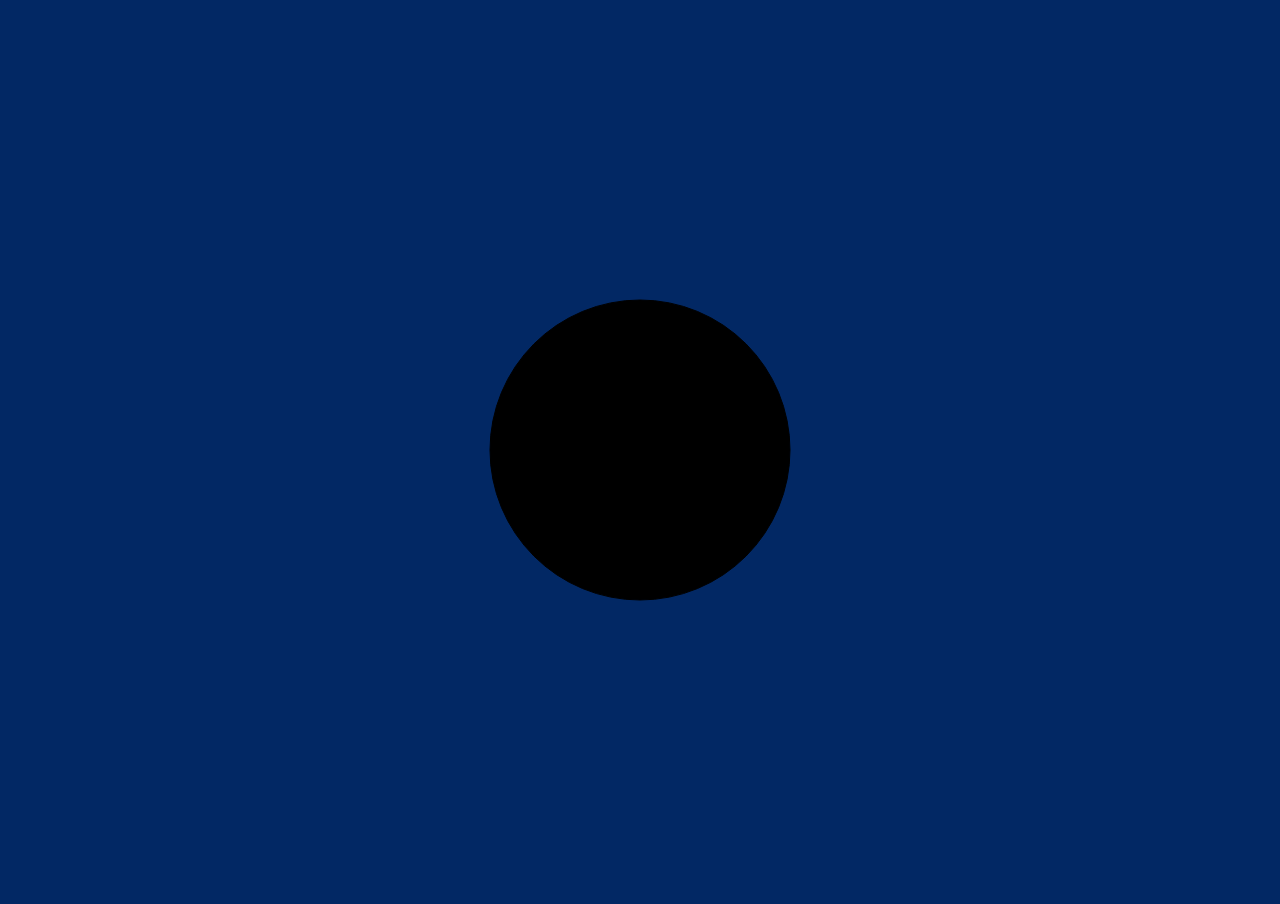
==== index.html @ 22979ebe "initial commit" ====
<!DOCTYPE html>
<html lang="en">
<head>
    <meta charset="UTF-8">
    <meta name="viewport" content="width=device-width, initial-scale=1.0">
    <title>Golf Horizon</title>
    <link rel="stylesheet" href="css/styles.css">
</head>
<body>
    <canvas id="myCanvas">

    </canvas>

    <script src="js/script.js"></script>
</body>
</html>
---- css/styles.css ----
* {
    margin: 0px;
    padding: 0px;
    box-sizing: border-box;
}

body {
    overflow: hidden;
    background-color: #022864;
}
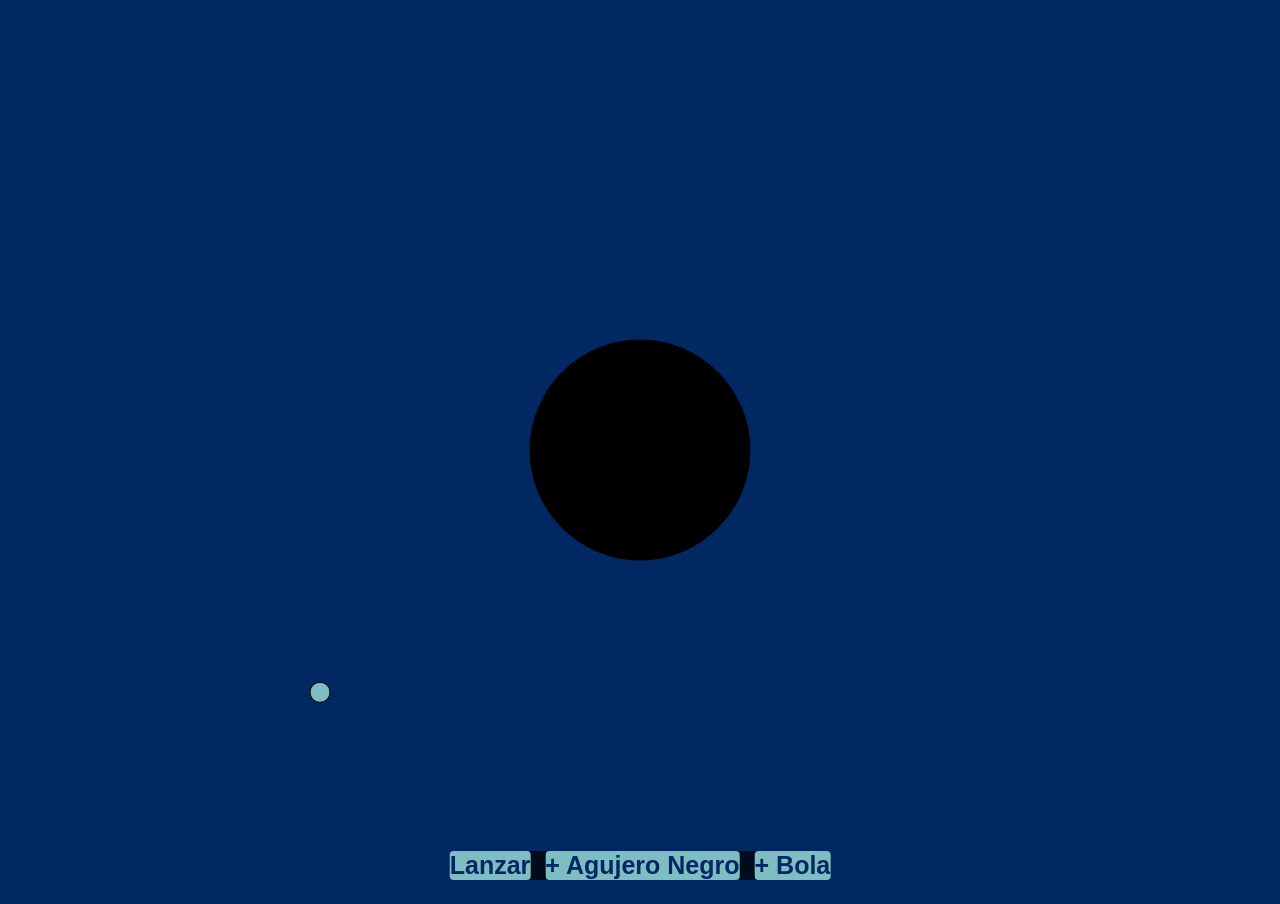
==== commit d2a29502: "Implementacion WIP toolbar" ====
--- a/index.html
+++ b/index.html
@@ -3,13 +3,17 @@
 <head>
     <meta charset="UTF-8">
     <meta name="viewport" content="width=device-width, initial-scale=1.0">
-    <title>Golf Horizon</title>
+    <title>Horizon Sandbox</title>
     <link rel="stylesheet" href="css/styles.css">
 </head>
 <body>
-    <canvas id="myCanvas">
+    <canvas id="myCanvas"></canvas>
 
-    </canvas>
+    <div class="toolBar">
+        <button id="throwButton">Lanzar</button>
+        <button id="addMassiveButton">+ Agujero Negro</button>
+        <button id="addBallButton">+ Bola</button>
+    </div>
 
     <script src="js/script.js"></script>
 </body>
--- a/css/styles.css
+++ b/css/styles.css
@@ -9,3 +9,26 @@
     background-color: #022864;
 }
 
+.toolBar {
+    position: fixed;
+    left: 50%;
+    transform: translateX(-50%);
+    z-index: 5;
+    bottom: 20px;
+    background-color: rgba(0, 0, 0, 0.7);
+    padding: 12px, 24px;
+    border-radius: 8px;
+    display: flex;
+    gap: 15px;
+}
+
+.toolBar button {
+    font-size: 25px;
+    padding: 12px, 24px;
+    background-color: #7EBDC2;
+    color: #022864;
+    border: none;
+    border-radius: 4px;
+    font-weight: bold;
+    cursor: pointer;
+}
